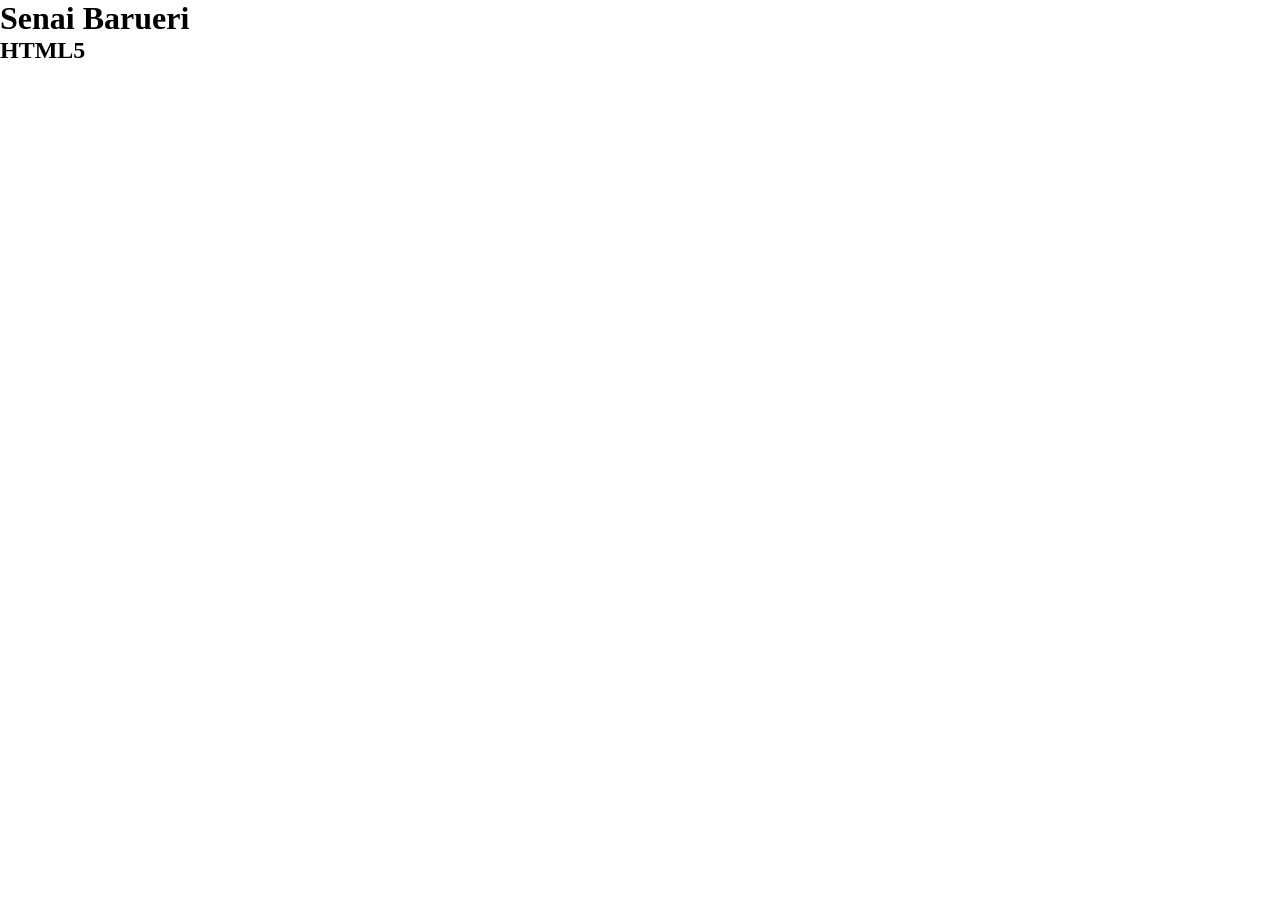
==== aulaCSS/Aula+.html @ b9a0a718 "nova aula css" ====
<!DOCTYPE html>
<html lang="en">
<head>
    <meta charset="UTF-8">
    <meta name="viewport" content="width=device-width, initial-scale=1.0">
    <link rel="stylesheet" href="Aula+.css">

    <title>Document</title>
</head>
<body>
    <h1>Senai Barueri</h1>
    <h2>HTML5</h2>
</body>
</html>
---- aulaCSS/Aula+.css ----
*, *::after, *::before{
    margin:0;
    padding:0;;
}
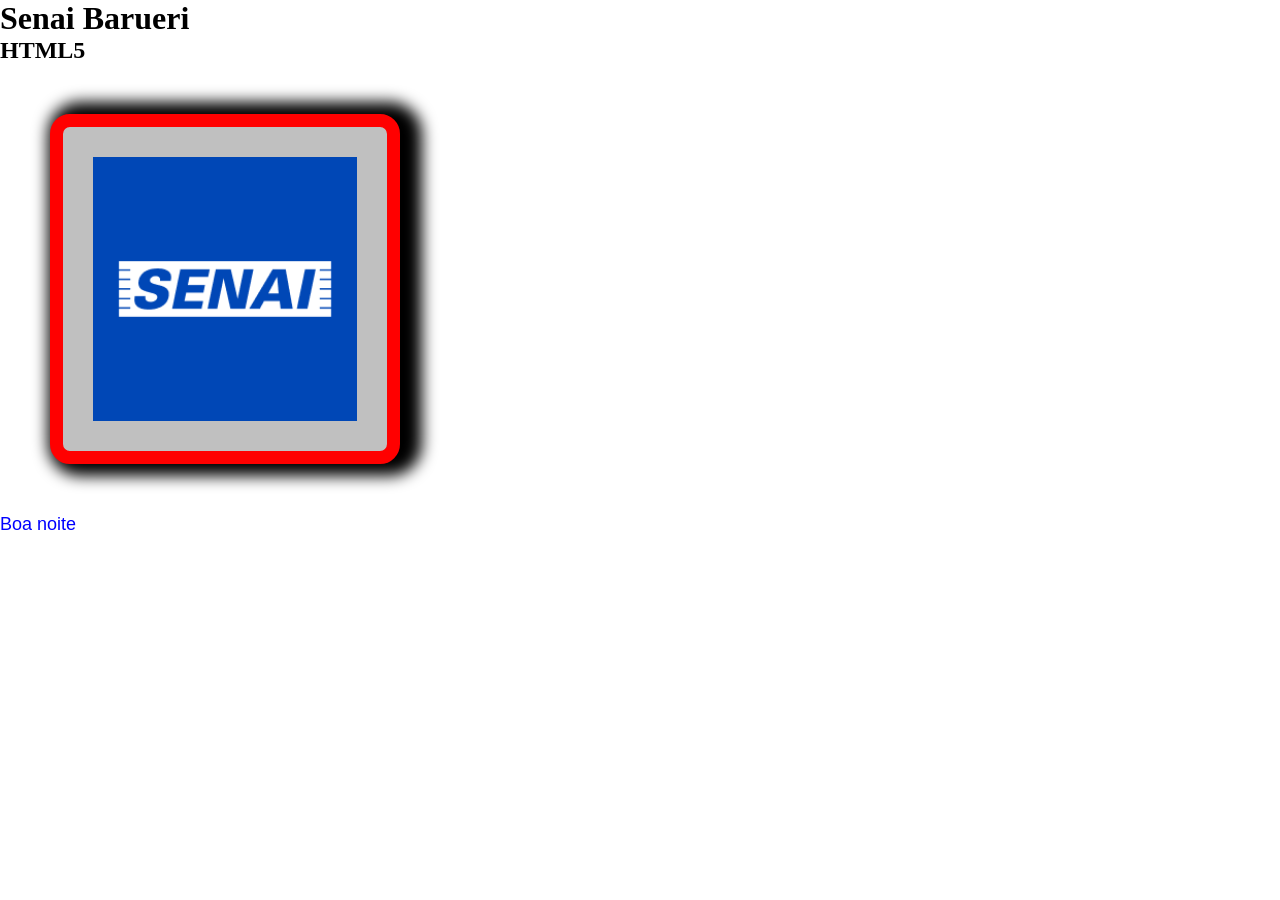
==== commit c772030a: "continuacao aula+" ====
--- a/aulaCSS/Aula+.html
+++ b/aulaCSS/Aula+.html
@@ -10,5 +10,9 @@
 <body>
     <h1>Senai Barueri</h1>
     <h2>HTML5</h2>
+    <div class="box">
+        <img src="senai.png" alt="Logo do Senai" height="100%">
+    </div>
+    <span> Boa noite</span>
 </body>
 </html>
--- a/aulaCSS/Aula+.css
+++ b/aulaCSS/Aula+.css
@@ -1,4 +1,27 @@
 *, *::after, *::before{
     margin:0;
-    padding:0;;
+    padding:0;
+    box-sizing: border-box;
+}
+
+.box{
+    width: 350px;
+    height: 350px;
+    padding: 30px;
+    border:13px solid red;
+    margin: 50px;
+    background-color: silver;
+    border-radius: 20px;
+    box-shadow: 10px 0 15px 12px black;
+}
+
+span{
+    color: blue;
+    font-family: 'Gill Sans', 'Gill Sans MT', Calibri, 'Trebuchet MS', sans-serif;
+    font-size: large;
+}
+
+span:hover{
+    color:brown
+    
 }
